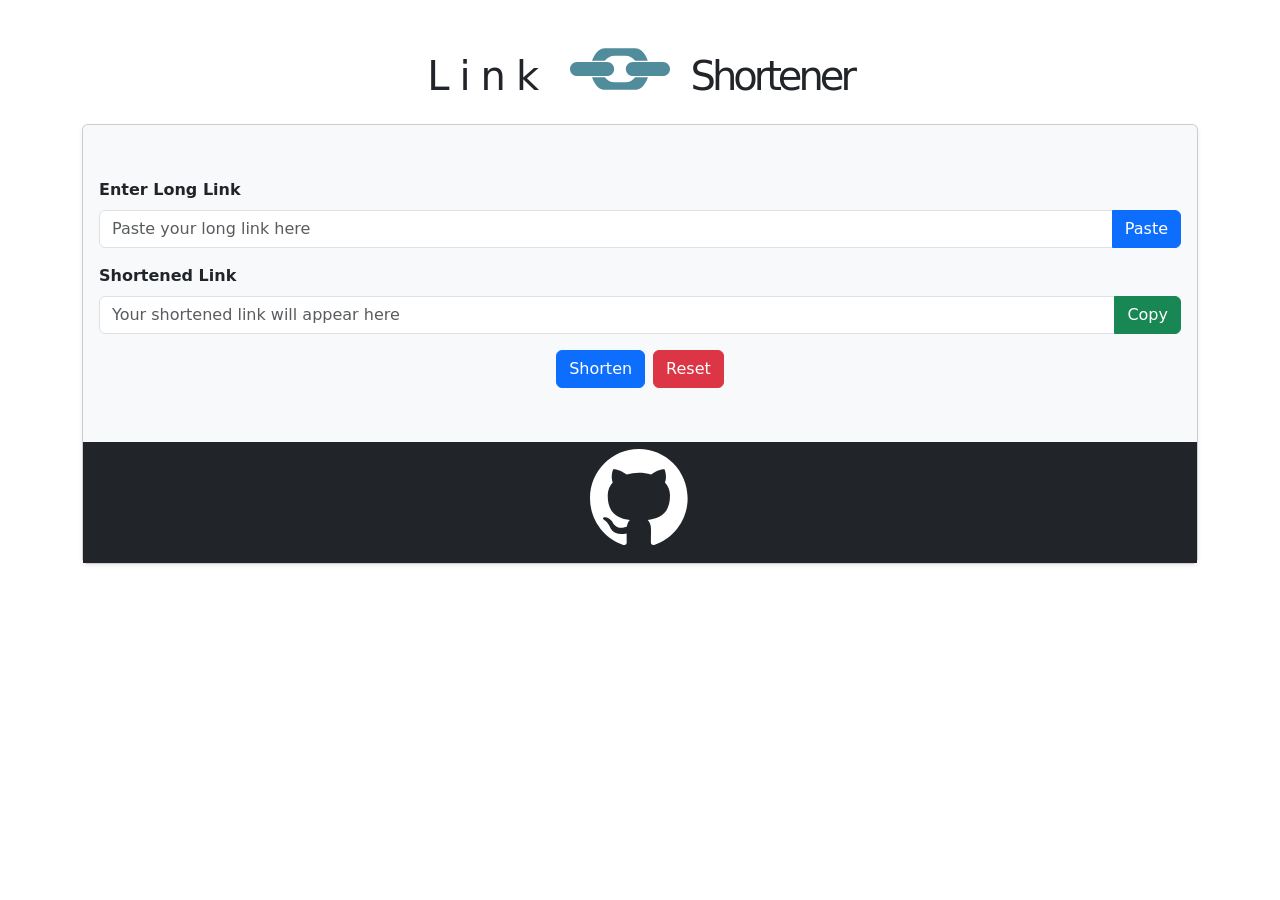
==== frontend/HomePage.html @ 1054d6f4 "Frontend Done Made the frontend simple and elegant Still backend problems there, but will be fixed s" ====
<!DOCTYPE html>
<html lang="en">
  <head>
    <meta charset="UTF-8" />
    <meta name="viewport" content="width=device-width, initial-scale=1.0" />
    <title>Link Shortener</title>
    <!-- Bootstrap CDN -->
    <link
      href="https://cdn.jsdelivr.net/npm/bootstrap@5.3.2/dist/css/bootstrap.min.css"
      rel="stylesheet"
    />
    <script src="https://cdn.jsdelivr.net/npm/bootstrap@5.3.2/dist/js/bootstrap.bundle.min.js"></script>
  </head>
  <body class="d-flex flex-fill">
    <div class="container mt-5">
      <h1 class="text-center mb-4">
        <span style="letter-spacing: 10px">Link</span>
        <span class="mx-2">
          <embed
            src="Link_Shortener_logo.svg"
            width="100"
            height="-50"
            type="image/svg+xml"
            pluginspage="http://www.adobe.com/svg/viewer/install/"
          />
        </span>
        <span style="letter-spacing: -4px">Shortener</span>
      </h1>

      <div class="card shadow-sm bg-light h-100">
        <div class="card-body d-flex flex-column align-content-around justify-content-center">
          <!-- Input for Long Link -->
          <div class="mb-3">
            <label for="longLink" class="form-label fw-bolder"
              >Enter Long Link</label
            >
            <div class="input-group">
              <input
                type="text"
                id="longLink"
                class="form-control"
                placeholder="Paste your long link here"
              />
              <button class="btn btn-primary" onclick="pasteLongLink()">
                Paste
              </button>
            </div>
          </div>
          <!-- Output for Short Link -->
          <div class="mb-3">
            <label for="shortLink" class="form-label fw-bolder"
              >Shortened Link</label
            >
            <div class="input-group">
              <input
                type="text"
                id="shortLink"
                class="form-control"
                placeholder="Your shortened link will appear here"
                readonly
              />
              <button class="btn btn-success" onclick="copyShortLink()">
                Copy
              </button>
            </div>
          </div>
          <!-- Action Buttons -->
          <div class="d-flex justify-content-center align-items-center">
            <button class="btn btn-primary me-2" onclick="shortenLink()">
              Shorten
            </button>
            <button class="btn btn-danger" onclick="resetFields()">
              Reset
            </button>
          </div>
        </div>
        <!-- Link to GITHUB repo -->
        <a
          href="https://github.com/NasheethAhmedA/Link_Shortener"
          class="btn btn-dark rounded-0"
          target="_blank"
          rel="noopener noreferrer"
        >
          <embed
            src="github-mark-white.svg"
            width="100"
            height="100"
            type="image/svg+xml"
            pluginspage="http://www.adobe.com/svg/viewer/install/"
          />
        </a>
      </div>
    </div>

    <script>
      // Function to paste the long link
      function pasteLongLink() {
        navigator.clipboard
          .readText()
          .then((text) => {
            document.getElementById("longLink").value = text;
          })
          .catch((err) => alert("Failed to paste: " + err));
      }

      // Function to copy the short link
      function copyShortLink() {
        const shortLink = document.getElementById("shortLink").value;
        if (shortLink) {
          navigator.clipboard
            .writeText(shortLink)
            .then(() => alert("Short link copied to clipboard!"))
            .catch((err) => alert("Failed to copy: " + err));
        } else {
          alert("No short link to copy!");
        }
      }

      async function shortenLink() {
        const longLink = document.getElementById("longLink").value;
        if (longLink) {
          const result = await fetch(
            "https://link-shortener-backend-r2jzsirr4-nasheeths-projects.vercel.app/",
            {
              method: "OPTIONS",
              headers: {
                "Content-Type": "application/json",
              },
              body: JSON.stringify({ url: longLink }),
            }
          )
            .then((response) => response.json())
            .then((data) => data.short_link)
            .catch((error) => {
              alert("Internal Issues. Please try again later!");
            });
          document.getElementById("shortLink").value = result;
        } else {
          alert("Please enter a long link to shorten!");
        }
      }

      // Function to reset fields
      function resetFields() {
        document.getElementById("longLink").value = "";
        document.getElementById("shortLink").value = "";
      }
    </script>
  </body>
</html>
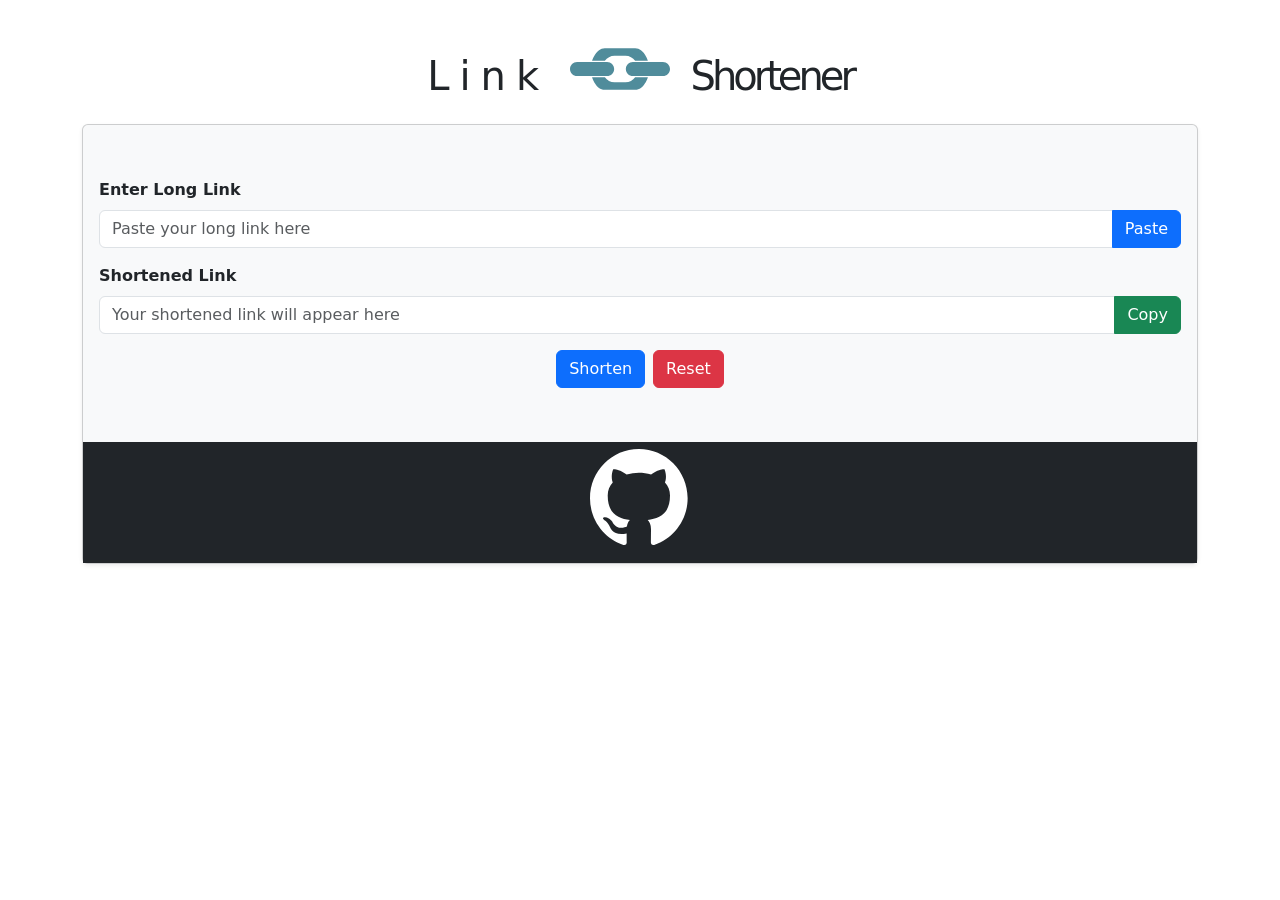
==== commit d42749ed: "Quick Fix It is actually functional now" ====
--- a/frontend/HomePage.html
+++ b/frontend/HomePage.html
@@ -28,7 +28,9 @@
       </h1>
 
       <div class="card shadow-sm bg-light h-100">
-        <div class="card-body d-flex flex-column align-content-around justify-content-center">
+        <div
+          class="card-body d-flex flex-column align-content-around justify-content-center"
+        >
           <!-- Input for Long Link -->
           <div class="mb-3">
             <label for="longLink" class="form-label fw-bolder"
@@ -119,22 +121,14 @@
       async function shortenLink() {
         const longLink = document.getElementById("longLink").value;
         if (longLink) {
-          const result = await fetch(
-            "https://link-shortener-backend-r2jzsirr4-nasheeths-projects.vercel.app/",
-            {
-              method: "OPTIONS",
-              headers: {
-                "Content-Type": "application/json",
-              },
-              body: JSON.stringify({ url: longLink }),
-            }
-          )
+          const result = await fetch("https://link-shortener-backend.vercel.app/short/?link=" + longLink)
             .then((response) => response.json())
             .then((data) => data.short_link)
             .catch((error) => {
               alert("Internal Issues. Please try again later!");
             });
-          document.getElementById("shortLink").value = result;
+          // trick that adapts to any domain in the future
+          document.getElementById("shortLink").value = window.location.href.slice(0, -22) + result;
         } else {
           alert("Please enter a long link to shorten!");
         }
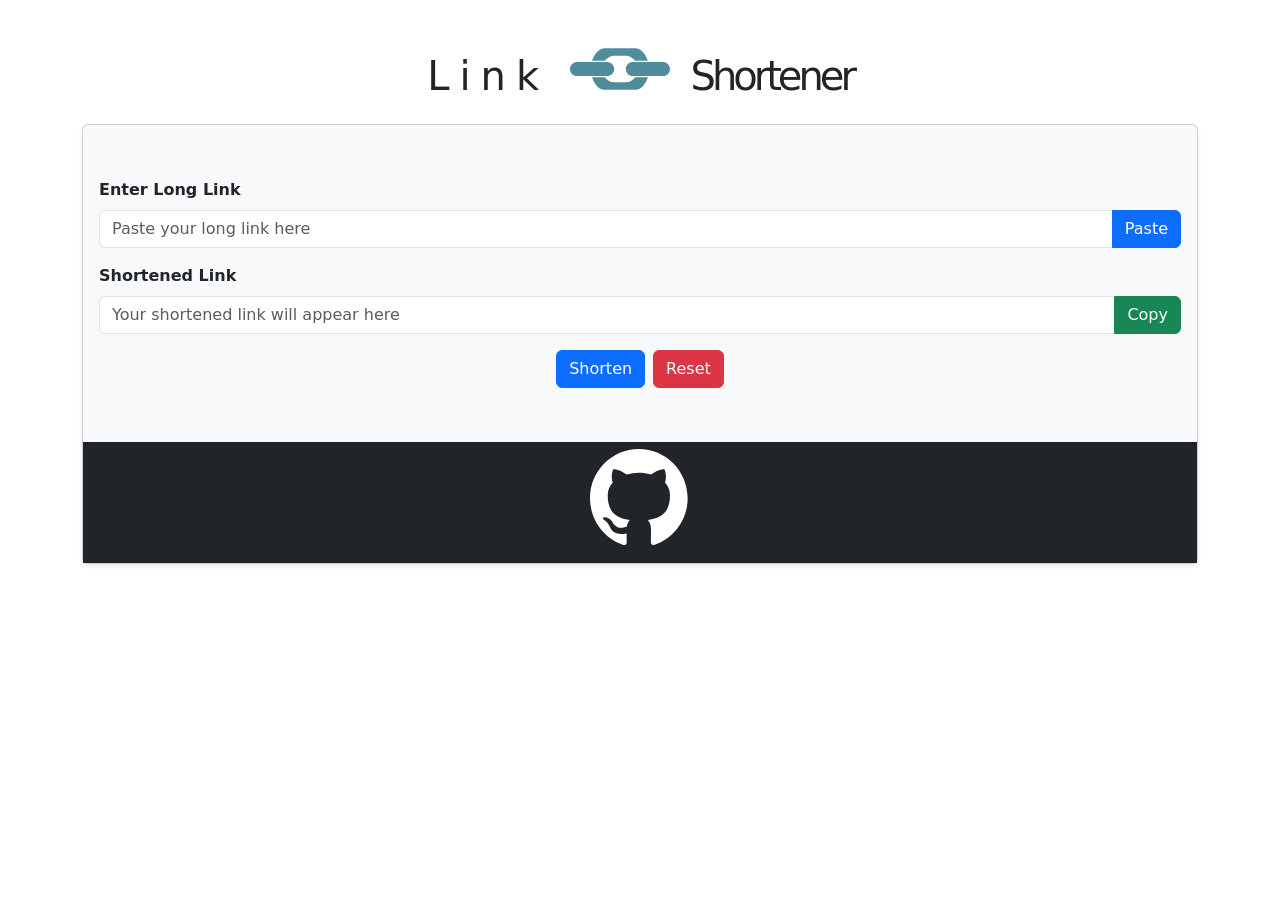
==== commit 27449a74: "Update HomePage.html" ====
--- a/frontend/HomePage.html
+++ b/frontend/HomePage.html
@@ -128,7 +128,7 @@
               alert("Internal Issues. Please try again later!");
             });
           // trick that adapts to any domain in the future
-          document.getElementById("shortLink").value = window.location.href.slice(0, -22) + result;
+          document.getElementById("shortLink").value = window.location.href.slice(0, -22) + "?" + result;
         } else {
           alert("Please enter a long link to shorten!");
         }
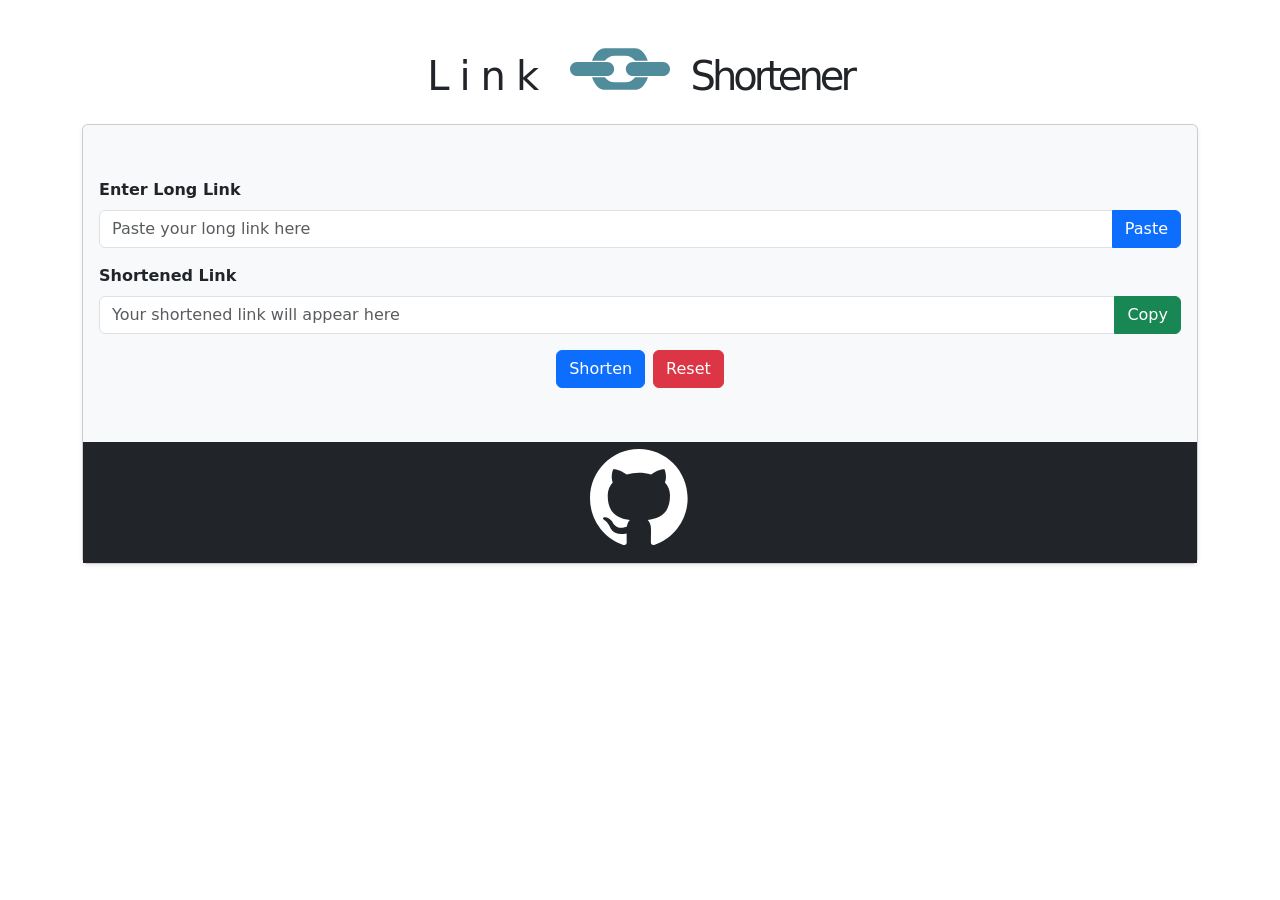
==== commit b9e6abe0: "Quick Fix again removed alert on copy" ====
--- a/frontend/HomePage.html
+++ b/frontend/HomePage.html
@@ -111,7 +111,7 @@
         if (shortLink) {
           navigator.clipboard
             .writeText(shortLink)
-            .then(() => alert("Short link copied to clipboard!"))
+            .then(() => {})
             .catch((err) => alert("Failed to copy: " + err));
         } else {
           alert("No short link to copy!");
